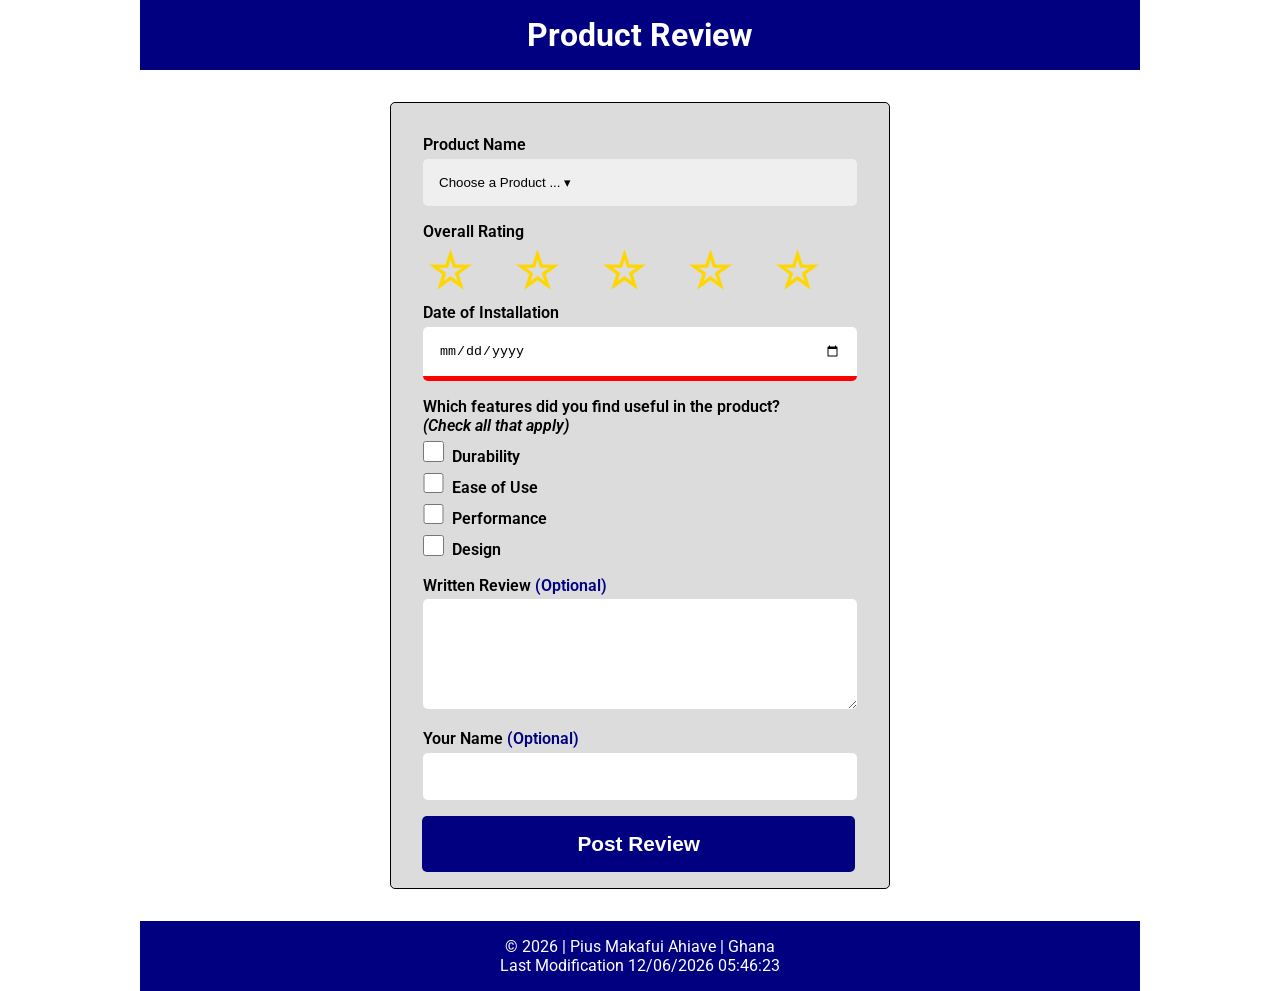
==== form.html @ 611c72af "form page" ====
<!DOCTYPE html>
<html lang="en">
<head>
    <meta charset="UTF-8">
    <meta name="viewport" content="width=device-width, initial-scale=1.0">
    <meta name="description" content="Product Review; is a page with a form that displays various products for review and submission.">
    <meta name="author" content="Pius Ahiave">
    <title>Product Review</title>
    <link rel="stylesheet" href="styles/form.css">
    <script src="scripts/form.js" defer></script>
    <link rel="preconnect" href="https://fonts.googleapis.com">
    <link rel="preconnect" href="https://fonts.gstatic.com" crossorigin>
    <link href="https://fonts.googleapis.com/css2?family=Roboto:ital@0;1&display=swap" rel="stylesheet">
</head>
<body>
    <header>
    </header>
    <main>
        <h1>Product Review</h1>
        <form method="get" action="review.html">
            <div>
                <label for="product">Product Name</label>
                <select id="product" name="product" required>
                    <option value="" disabled selected>Choose a Product ... &#9662;</option>
                </select>
            </div>
            <p id="sub">Overall Rating</p>
            <div class="stars">
                <input type="radio" id="fivestar" name="rating" value="5" required><label for="fivestar"></label>
                <input type="radio" id="fourstar" name="rating" value="4" required><label for="fourstar"></label>
                <input type="radio" id="threestar" name="rating" value="3" required><label for="threestar"></label>
                <input type="radio" id="twostar" name="rating" value="2" required><label for="twostar"></label>
                <input type="radio" id="onestar" name="rating" value="1" required><label for="onestar"></label>
            </div>
            <div>
                <label for="date">Date of Installation</label>
                <input type="date" id="date" name="date" required>
            </div>
            <div class="check">
                <p>Which features did you find useful in the product?<br><span class="edit">(Check all that apply)</span></p>
                <label for="durability"><input type="checkbox" id="durability" name="durability" value="durability">Durability</label>
                <label for="use"><input type="checkbox" id="use" name="use" value="use">Ease of Use</label>
                <label for="performance"><input type="checkbox" id="performance" name="performance" value="performance">Performance</label>
                <label for="design"><input type="checkbox" id="design" name="design" value="design">Design</label>
            </div>
            <div>
                <label for="review">Written Review<span class="highlighted"> (Optional)</span></label>
                <textarea id="review" name="review"></textarea>
            </div>
            <div>
                <label for="name">Your Name<span class="highlighted"> (Optional)</span></label>
                <input type="text" id="name" name="name">
            </div>
            <button type="submit" value="review.html">Post Review</button>     
        </form>
    </main>
    <footer>
        <p>© <span id="currentyear"></span> | Pius Makafui Ahiave | Ghana</p>
        <p id="lastModified"></p>
    </footer>
</body>
</html>
---- styles/form.css ----
* {
    margin: 0 auto;
    padding: 0;
    box-sizing: border-box;
}

body {
    max-width: 1000px;
    max-height: 100vh;
    font-family: "Roboto", sans-serif;
}

h1 {
    background-color: navy;
    color: white;
    text-align: center;
    padding: 1rem 0;
}

h2 {
    text-align: center;
    margin: 2rem;
    color: green;
}

#message {
    color: navy;
    font-size: 1.3rem;
}

#confirm {
    width: 500px;
    height: 400px;
    border: 1px solid black;
    background-color: gainsboro;
    border-radius: 5px;
    text-align: center;
    margin: 5rem auto;
}

form {
    max-width: 500px;
    background-color: gainsboro;
    border: 1px solid black;
    border-radius: 5px;
    margin: 2rem auto;
    padding: 1rem;
}

label, form p {
    display: block;
    font-weight: 600;
}

form div, #sub {
    display: block;
    margin: 1rem;
}

input[type="radio"] {
    display: none;
    position: relative;
    caret-color: black;
}

.stars {
    display: flex;
    flex-direction: row-reverse;
    justify-content: left;
}

.stars > label {
    color: gold;
    width: 30px;
    height: 30px;
    font-size: 3rem;
    margin-left: 5px;
    display: flex;
    align-items: center;
    caret-color: black;
}

.stars > label:hover {
    color: black;
}

.stars > label::before {
    content: "\2606";
}

.stars input:checked ~ label::before {
    content: "\2605";
}

input[type="text"],
input[type="date"], select {
    padding: 1rem;
    width: 100%;
    border-radius: 5px;
    border: none;
    margin-top: .3rem;
    appearance: none;
}

input[type="checkbox"] {
    width: 1.3rem;
    height: 1.3rem;
    margin: .4rem .5rem 0 0;
}

input:required {
    border-bottom: 5px solid red;
}

input:required:valid {
    border-bottom: 5px solid green;
}

textarea {
    padding: 1rem 1rem 4rem 1rem;
    width: 100%;
    border-radius: 5px;
    border: none;
    margin-top: .3rem;
    appearance: none;
}

.highlighted {
    color: navy;
}

.edit {
    font-style: italic;
}

button {
    width: 93%;
    background-color: navy;
    color: white;
    margin: 0 auto;
    padding: 1rem;
    margin-left: 15px;
    border: none;
    border-radius: 5px;
    font-weight: 700;
    font-size: 1.3rem;
}

footer {
    background-color: navy;
    color: white;
    text-align: center;
    padding: 1rem 0;
}
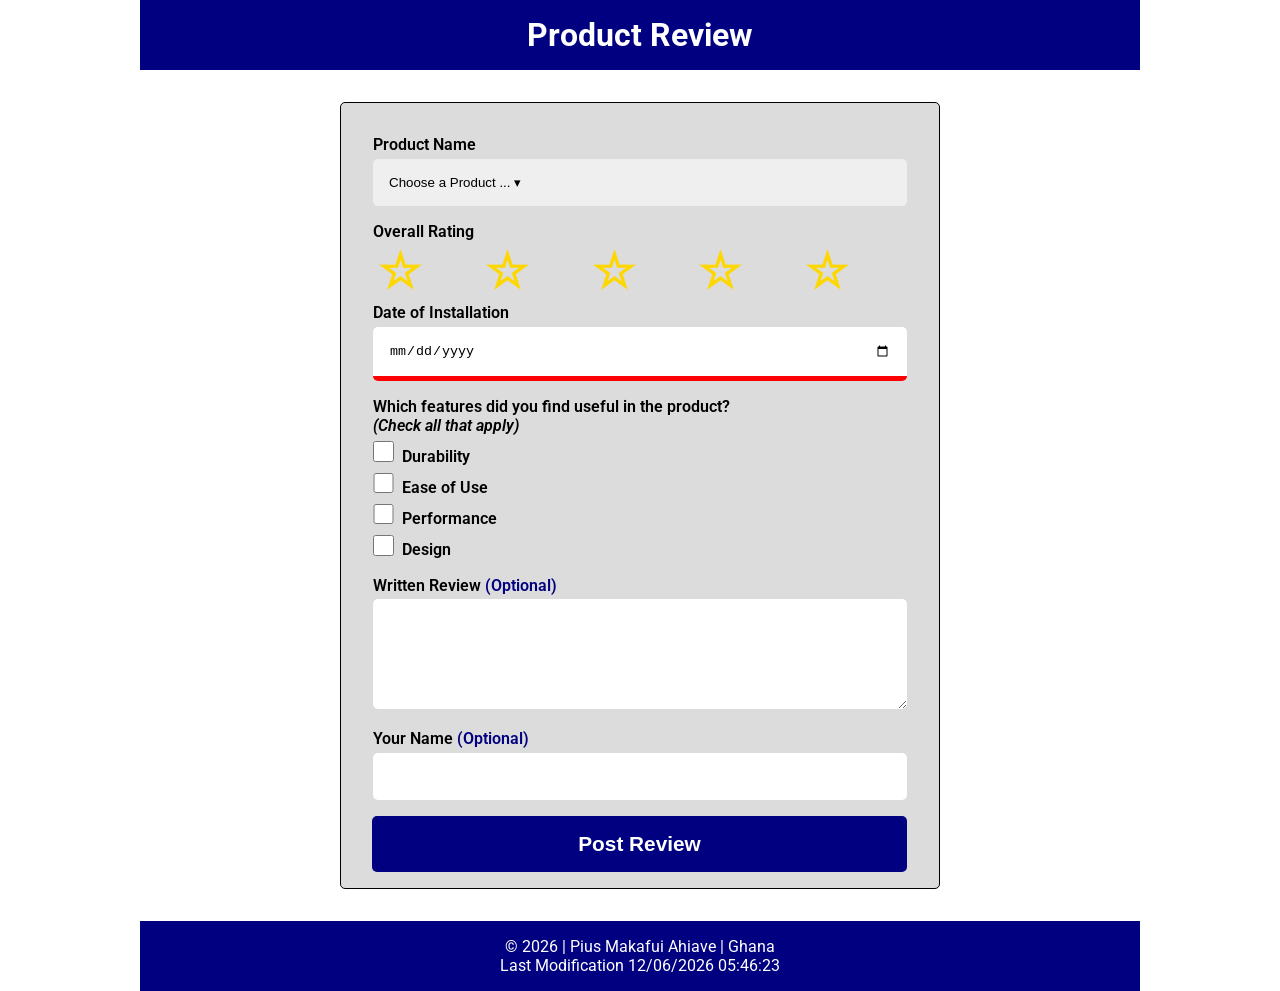
==== commit d97fe078: "corrections" ====
--- a/form.html
+++ b/form.html
@@ -7,6 +7,7 @@
     <meta name="author" content="Pius Ahiave">
     <title>Product Review</title>
     <link rel="stylesheet" href="styles/form.css">
+    <link rel="stylesheet" href="styles/form-large.css">
     <script src="scripts/form.js" defer></script>
     <link rel="preconnect" href="https://fonts.googleapis.com">
     <link rel="preconnect" href="https://fonts.gstatic.com" crossorigin>
--- a/styles/form.css
+++ b/styles/form.css
@@ -29,8 +29,10 @@
 }
 
 #confirm {
-    width: 500px;
-    height: 400px;
+    display: flex;
+    flex-direction: column;
+    width: 300px;
+    height: 250px;
     border: 1px solid black;
     background-color: gainsboro;
     border-radius: 5px;
@@ -39,7 +41,7 @@
 }
 
 form {
-    max-width: 500px;
+    max-width: 400px;
     background-color: gainsboro;
     border: 1px solid black;
     border-radius: 5px;
@@ -134,7 +136,7 @@
 }
 
 button {
-    width: 93%;
+    width: 335px;
     background-color: navy;
     color: white;
     margin: 0 auto;
--- a/styles/form-large.css
+++ b/styles/form-large.css
@@ -0,0 +1,16 @@
+@media screen and (min-width: 500px) {
+    form {
+        max-width: 600px;
+    }
+
+    button {
+        width: 535px;
+    }
+
+    #confirm {
+        display: flex;
+        flex-direction: column;
+        width: 500px;
+        height: 400px;
+    }
+}
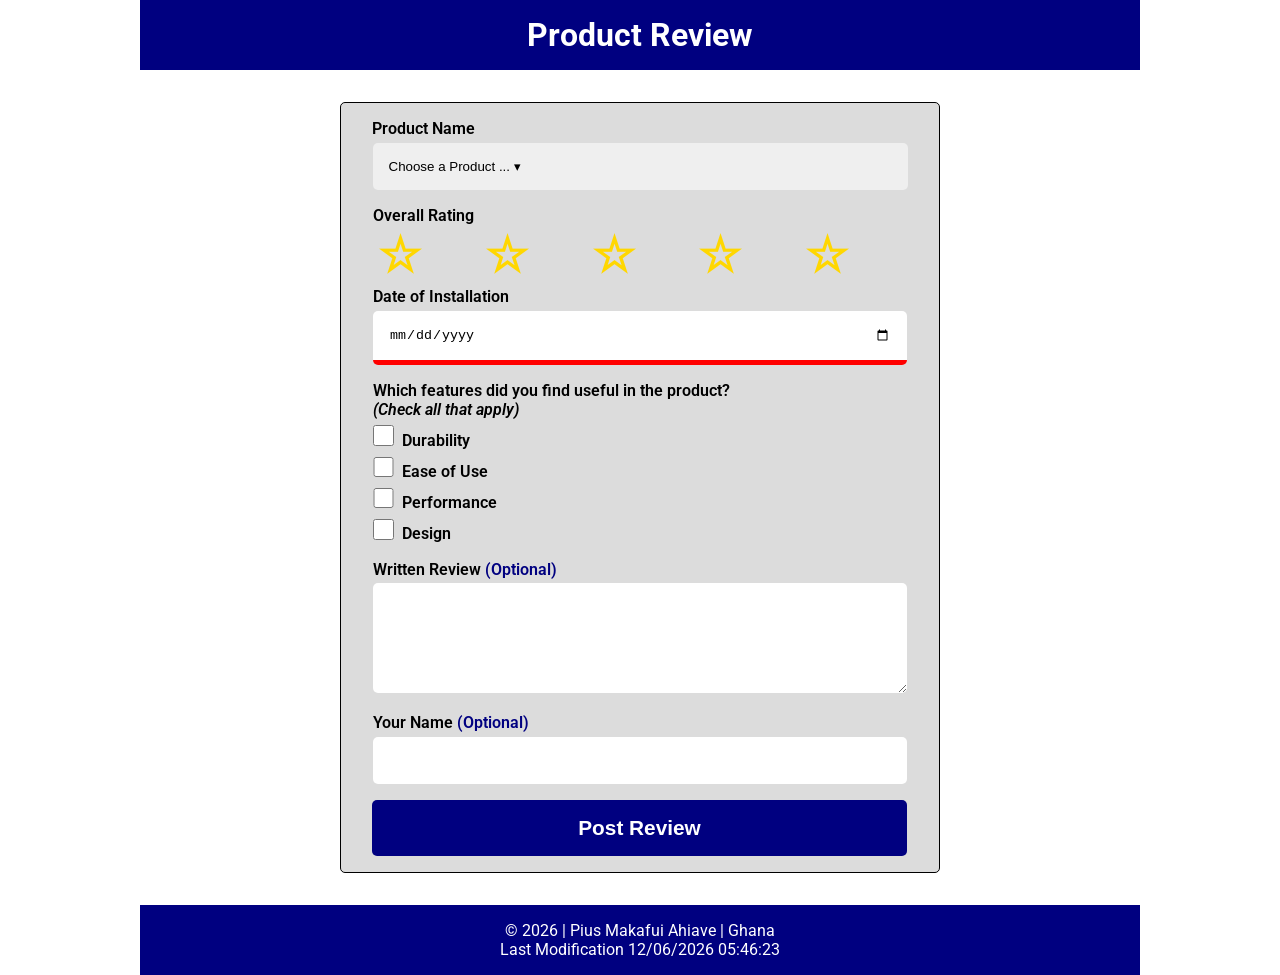
==== commit b09c2c9b: "correction" ====
--- a/form.html
+++ b/form.html
@@ -19,12 +19,10 @@
     <main>
         <h1>Product Review</h1>
         <form method="get" action="review.html">
-            <div>
-                <label for="product">Product Name</label>
-                <select id="product" name="product" required>
-                    <option value="" disabled selected>Choose a Product ... &#9662;</option>
-                </select>
-            </div>
+            <label for="product" id="first">Product Name</label>
+            <select id="product" name="product" required>
+                <option value="" disabled selected>Choose a Product ... &#9662;</option>
+            </select>
             <p id="sub">Overall Rating</p>
             <div class="stars">
                 <input type="radio" id="fivestar" name="rating" value="5" required><label for="fivestar"></label>
--- a/styles/form.css
+++ b/styles/form.css
@@ -104,6 +104,15 @@
     appearance: none;
 }
 
+#first {
+    margin-left: 15px;
+}
+
+select {
+    display: block;
+    width: 335px;
+}
+
 input[type="checkbox"] {
     width: 1.3rem;
     height: 1.3rem;
--- a/styles/form-large.css
+++ b/styles/form-large.css
@@ -4,6 +4,10 @@
     }
 
     button {
+        width: 535px;
+    }
+
+    select {
         width: 535px;
     }
 
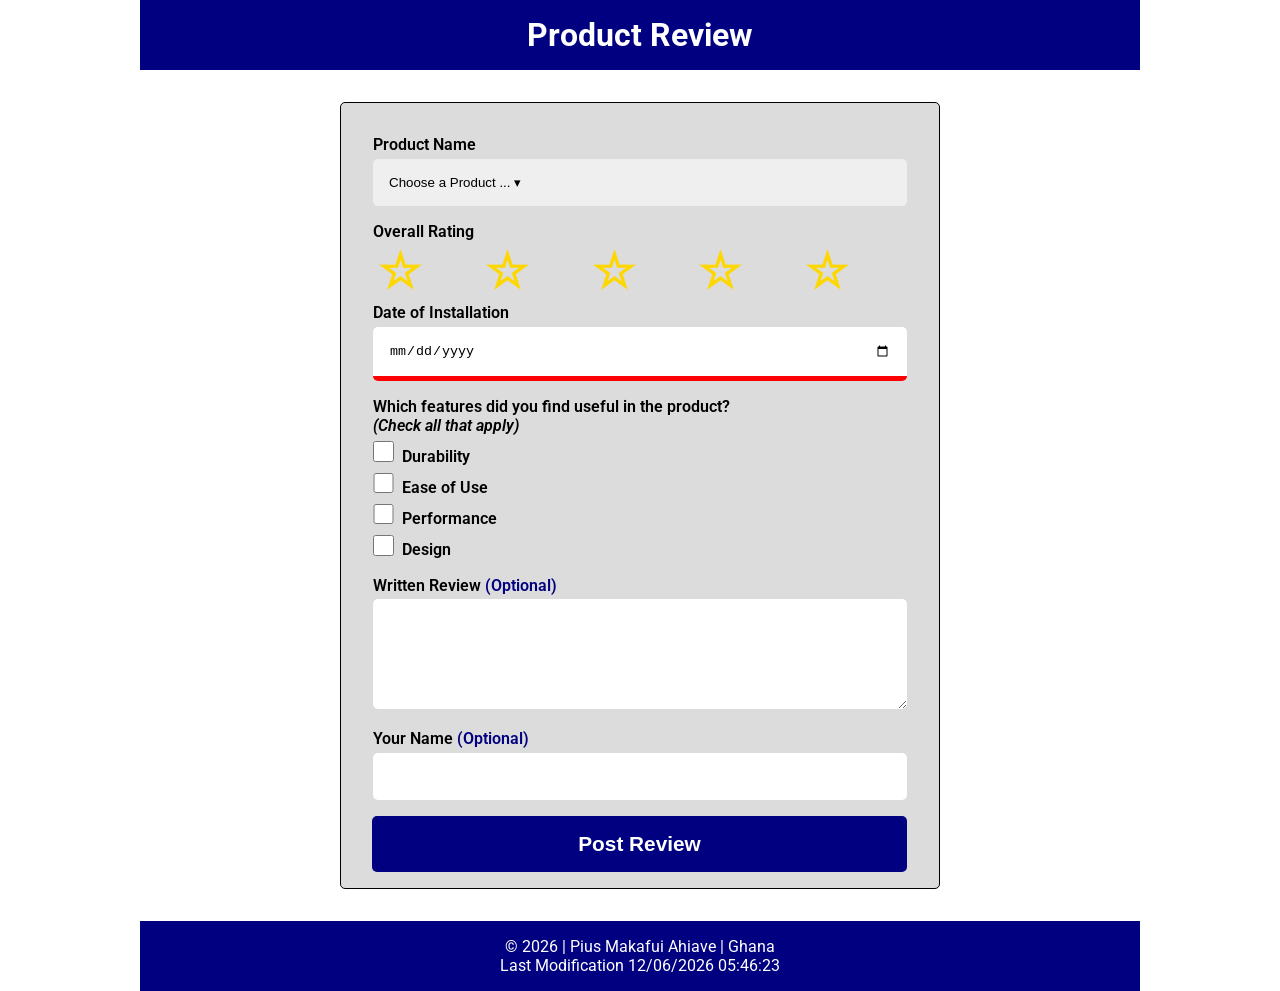
==== commit 4537ffa3: "correction" ====
--- a/form.html
+++ b/form.html
@@ -19,10 +19,12 @@
     <main>
         <h1>Product Review</h1>
         <form method="get" action="review.html">
-            <label for="product" id="first">Product Name</label>
-            <select id="product" name="product" required>
-                <option value="" disabled selected>Choose a Product ... &#9662;</option>
-            </select>
+            <div>
+                <label for="product">Product Name</label>
+                <select id="product" name="product" required>
+                    <option value="" disabled selected>Choose a Product ... &#9662;</option>
+                </select>
+            </div>
             <p id="sub">Overall Rating</p>
             <div class="stars">
                 <input type="radio" id="fivestar" name="rating" value="5" required><label for="fivestar"></label>
--- a/styles/form.css
+++ b/styles/form.css
@@ -104,15 +104,6 @@
     appearance: none;
 }
 
-#first {
-    margin-left: 15px;
-}
-
-select {
-    display: block;
-    width: 335px;
-}
-
 input[type="checkbox"] {
     width: 1.3rem;
     height: 1.3rem;
--- a/styles/form-large.css
+++ b/styles/form-large.css
@@ -4,10 +4,6 @@
     }
 
     button {
-        width: 535px;
-    }
-
-    select {
         width: 535px;
     }
 
